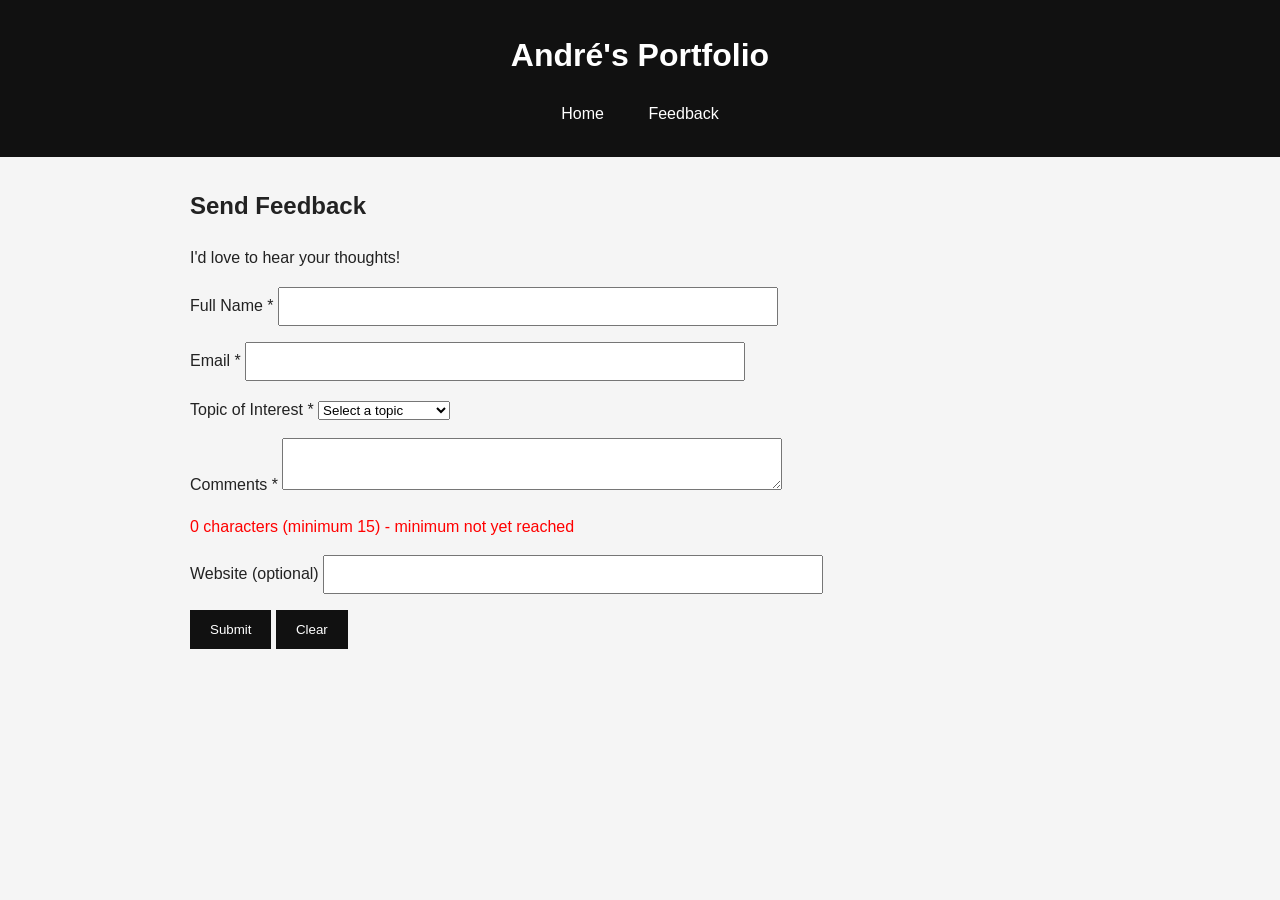
==== feedback.html @ 5e3dc1d6 "Add Lab 2 feedback page with live comments character counter" ====
<!DOCTYPE html>
<html lang="en">
<head>
    <meta charset="UTF-8">
    <meta name="viewport" content="width=device-width, initial-scale=1.0">
    <title>Feedback - André's Portfolio</title>
    <link rel="stylesheet" href="style.css">
    <script src="js/feedback.js" defer></script>
</head>
<body>
    <header>
        <h1>André's Portfolio</h1>
        <nav>
            <a href="index.html">Home</a>
            <a href="feedback.html">Feedback</a>
        </nav>
    </header>

    <main>
        <h2>Send Feedback</h2>
        <p>I'd love to hear your thoughts!</p>

        <form id="feedbackForm" novalidate>
            <div>
                <label for="fullName">Full Name *</label>
                <input type="text" id="fullName" required>
                <p id="nameError" class="error-message"></p>
            </div>

            <div>
                <label for="email">Email *</label>
                <input type="email" id="email" required>
                <p id="emailError" class="error-message"></p>
            </div>

            <div>
                <label for="topic">Topic of Interest *</label>
                <select id="topic" required>
                    <option value="">Select a topic</option>
                    <option value="web">Web Development</option>
                    <option value="projects">My Projects</option>
                    <option value="other">Other</option>
                </select>
                <p id="topicError" class="error-message"></p>
            </div>

            <div>
                <label for="comments">Comments *</label>
                <textarea id="comments" required></textarea>
                <p id="charCounter">0 characters (minimum 15)</p>
                <p id="commentsError" class="error-message"></p>
            </div>

            <div>
                <label for="website">Website (optional)</label>
                <input type="url" id="website">
                <p id="websiteError" class="error-message"></p>
            </div>

            <button type="submit">Submit</button>
            <button type="button" id="clearButton">Clear</button>
        </form>

        <p id="formStatus" role="status" aria-live="polite"></p>
    </main>
</body>
</html>
---- style.css ----
/* General page styling */
body {
    margin: 0;
    font-family: Arial, sans-serif;
    background-color: #f5f5f5;
    color: #222;
    line-height: 1.6;
}


/* Header */
header {
    background-color: #111;
    color: white;
    padding: 30px;
    text-align: center;
}

header h1 {
    margin: 0 0 20px 0;
}


/* Navigation */
nav a {
    color: white;
    text-decoration: none;
    margin: 0 12px;
    padding: 8px;
}

/* Mouse hover */
nav a:hover {
    background-color: #ff6b5e;
    color: #111;
}

/* Keyboard focus */
nav a:focus {
    outline: 3px solid white;
}


/* Main content */
main {
    max-width: 900px;
    margin: 0 auto;
    padding: 30px 20px;
}


/* Sections */
section {
    background-color: white;
    margin-bottom: 30px;
    padding: 25px;
    border-radius: 8px;
}

h2 {
    margin-top: 0;
}


/* Images */
#gallery img {
    width: 30%;
    max-width: 250px;
    margin: 5px;
    border-radius: 8px;
}


/* Table */
table {
    width: 100%;
    border-collapse: collapse;
}

th,
td {
    border: 1px solid #ccc;
    padding: 10px;
    text-align: left;
}

th {
    background-color: #eeeeee;
}


/* Contact form */
input,
textarea {
    width: 100%;
    max-width: 500px;
    padding: 10px;
    box-sizing: border-box;
}

button {
    background-color: #111;
    color: white;
    border: none;
    padding: 12px 20px;
    cursor: pointer;
}

button:hover {
    background-color: #444;
}

button:focus,
input:focus,
textarea:focus {
    outline: 3px solid #555;
}


/* Footer */
footer {
    background-color: #111;
    color: white;
    text-align: center;
    padding: 25px;
}

footer a {
    color: white;
}

footer a:hover {
    text-decoration: none;
}

footer a:focus {
    outline: 3px solid white;
}


/* Mobile design */
@media (max-width: 600px) {

    header {
        padding: 20px;
    }

    nav a {
        display: block;
        margin: 8px 0;
    }

    main {
        padding: 15px;
    }

    #gallery img {
        width: 100%;
        max-width: 100%;
        margin-bottom: 15px;
    }
}
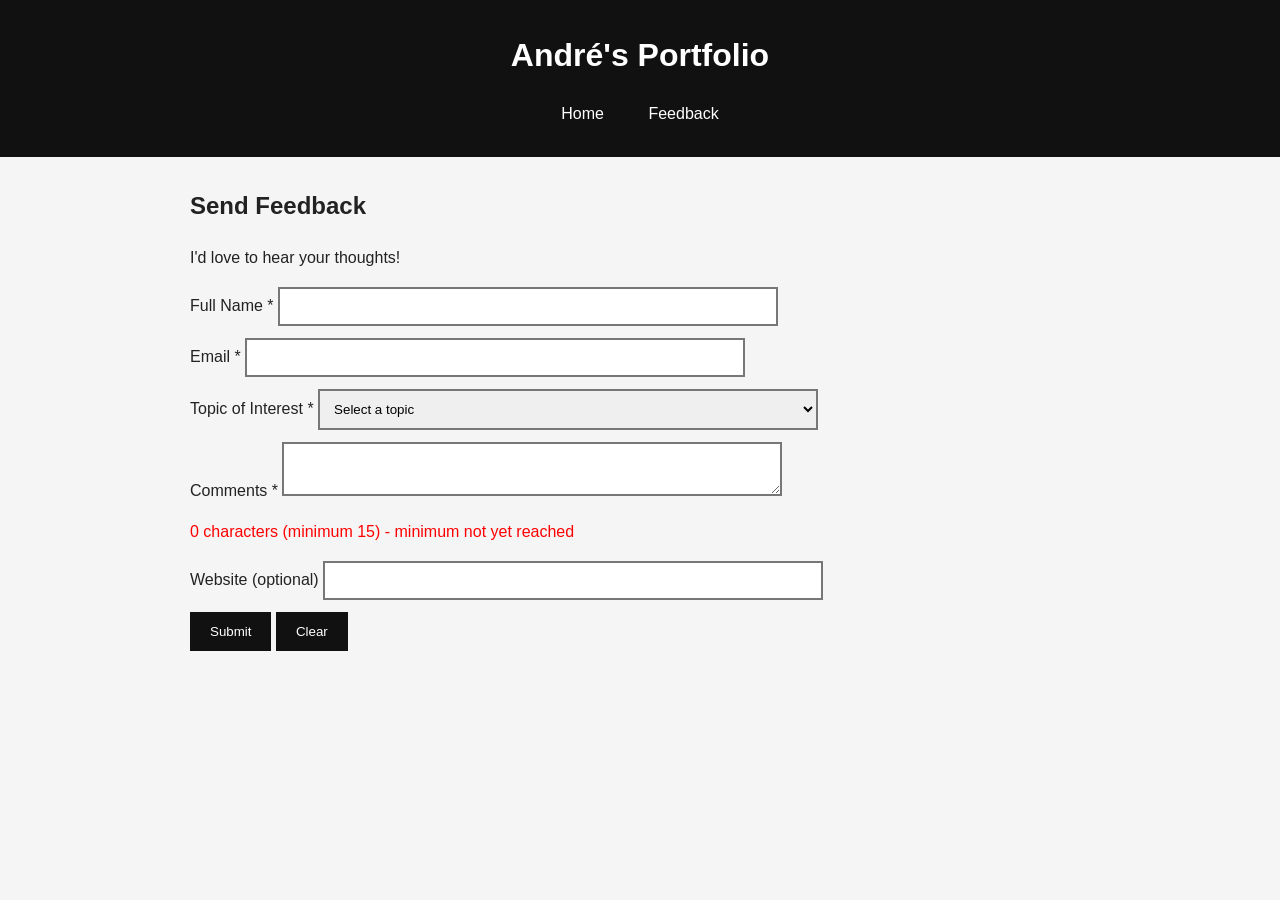
==== commit dc966edf: "Complete accessible validation for all five feedback form fields" ====
--- a/feedback.html
+++ b/feedback.html
@@ -24,38 +24,38 @@
         <form id="feedbackForm" novalidate>
             <div>
                 <label for="fullName">Full Name *</label>
-                <input type="text" id="fullName" required>
-                <p id="nameError" class="error-message"></p>
+                <input type="text" id="fullName" required aria-describedby="nameError">
+                <p id="nameError" class="error-message" aria-live="polite"></p>
             </div>
 
             <div>
                 <label for="email">Email *</label>
-                <input type="email" id="email" required>
-                <p id="emailError" class="error-message"></p>
+                <input type="email" id="email" required aria-describedby="emailError">
+                <p id="emailError" class="error-message" aria-live="polite"></p>
             </div>
 
             <div>
                 <label for="topic">Topic of Interest *</label>
-                <select id="topic" required>
+                <select id="topic" required aria-describedby="topicError">
                     <option value="">Select a topic</option>
                     <option value="web">Web Development</option>
                     <option value="projects">My Projects</option>
                     <option value="other">Other</option>
                 </select>
-                <p id="topicError" class="error-message"></p>
+                <p id="topicError" class="error-message" aria-live="polite"></p>
             </div>
 
             <div>
                 <label for="comments">Comments *</label>
-                <textarea id="comments" required></textarea>
+                <textarea id="comments" required aria-describedby="charCounter commentsError"></textarea>
                 <p id="charCounter">0 characters (minimum 15)</p>
-                <p id="commentsError" class="error-message"></p>
+                <p id="commentsError" class="error-message" aria-live="polite"></p>
             </div>
 
             <div>
                 <label for="website">Website (optional)</label>
-                <input type="url" id="website">
-                <p id="websiteError" class="error-message"></p>
+                <input type="url" id="website" aria-describedby="websiteError">
+                <p id="websiteError" class="error-message" aria-live="polite"></p>
             </div>
 
             <button type="submit">Submit</button>
--- a/style.css
+++ b/style.css
@@ -117,6 +117,50 @@
 }
 
 
+/* Feedback field validation */
+#feedbackForm input,
+#feedbackForm select,
+#feedbackForm textarea {
+    border: 2px solid #777;
+    transition: border-color 150ms ease, box-shadow 150ms ease;
+}
+
+#feedbackForm [aria-invalid="true"] {
+    border-color: #b42318;
+}
+
+#feedbackForm [aria-invalid="false"] {
+    border-color: #237a35;
+}
+
+#feedbackForm input:focus,
+#feedbackForm select:focus,
+#feedbackForm textarea:focus {
+    outline: 3px solid #555;
+    outline-offset: 2px;
+    box-shadow: 0 0 0 2px white;
+}
+
+#feedbackForm .error-message {
+    color: #b42318;
+    margin: 4px 0 12px;
+}
+
+#feedbackForm select {
+    width: 100%;
+    max-width: 500px;
+    padding: 10px;
+    box-sizing: border-box;
+}
+
+@media (prefers-reduced-motion: reduce) {
+    #feedbackForm input,
+    #feedbackForm select,
+    #feedbackForm textarea {
+        transition: none;
+    }
+}
+
 /* Footer */
 footer {
     background-color: #111;
@@ -159,4 +203,4 @@
         max-width: 100%;
         margin-bottom: 15px;
     }
-}+}
